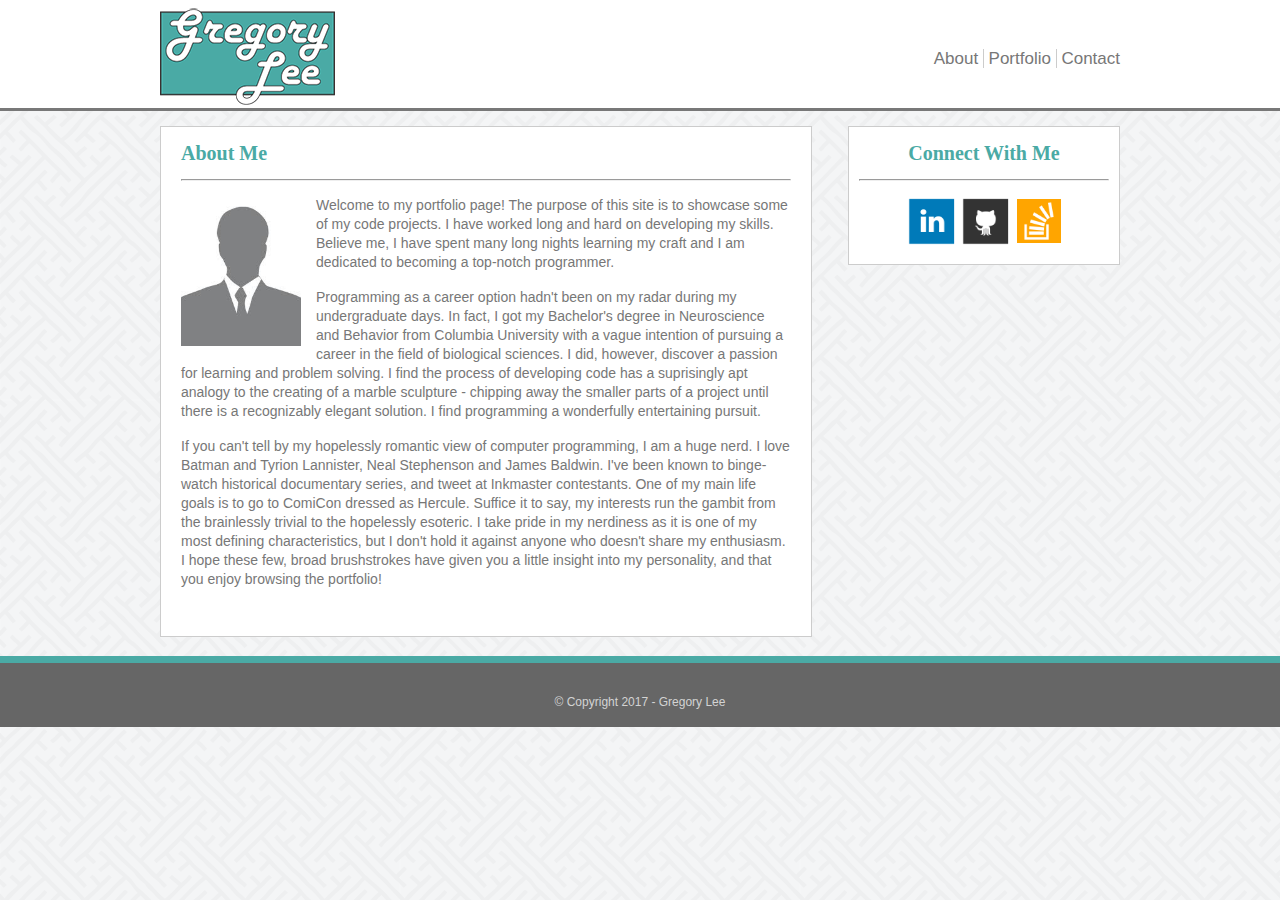
==== index.html @ 89cf34ce "Copied files over from Basic-Portfolio" ====
<!DOCTYPE html>
<html lang="en-us">
  <head>
    <title>Gregory Lee</title>
    <meta charset="utf-8">
    <link rel="shortcut icon" href="assets/images/favicon.png" type="image/x-icon">
    <link rel="stylesheet" type="text/css" href="assets/css/reset.css">
    <link rel="stylesheet" type="text/css" href="assets/css/style.css">
  </head>
  <body>
    <div class="main-container">
      <!-- Heading Section-->
      <div id="top-bar">
        <div class="content">
          <!--This is the logo bar span-->
          <span><a href="index.html"><img id="top-logo" alt="logo" src="assets/images/portfolio-logo.png"></a></span>
          <span id="nav-links">
            <a href="index.html">About</a>
            <a id="portfolio" href="portfolio.html">Portfolio</a>
            <a href="contact.html">Contact</a>
          </span>
        </div>
      </div>
      <!-- Content Section -->
      <div class="content">
        <div id="main">
          <h3>About Me</h3>
          <hr>
          <img id="profile" alt="profile-pic" src="assets/images/noprofile.jpg">
          <p>
           Welcome to my portfolio page! The purpose of this site is to showcase some
           of my code projects. I have worked long and hard on developing my skills.
           Believe me, I have spent many long nights learning my craft and I am dedicated to becoming
           a top-notch programmer.
          </p>
          <br>
          <p>
            Programming as a career option hadn't been on my radar during my undergraduate days. In fact, I got my Bachelor's
            degree in Neuroscience and Behavior from Columbia University with a vague intention of pursuing a career in the field of biological sciences.
            I did, however, discover a passion for learning and problem solving.
            I find the process of developing code has a suprisingly apt analogy to the creating of a marble sculpture
            - chipping away the smaller parts of a project until there is a recognizably elegant solution. I find programming a wonderfully entertaining pursuit.
          </p>
          <br>
          <p>
            If you can't tell by my hopelessly romantic view of computer programming, I am a huge nerd.
            I love Batman and Tyrion Lannister, Neal Stephenson and James Baldwin. I've been known to binge-watch historical documentary
            series, and tweet at Inkmaster contestants. One of my main life goals is to go to ComiCon dressed as Hercule. Suffice it to say, my interests
            run the gambit from the brainlessly trivial to the hopelessly esoteric.
            I take pride in my nerdiness as it is one of my most defining characteristics, but I don't hold it against anyone who doesn't share my enthusiasm.
            I hope these few, broad brushstrokes have given you a little insight into my personality, and that you enjoy browsing the portfolio!
          </p>
          <br><br>
        </div>
        <!--Sidebar-->
        <div id="sidebar">
          <h3>Connect With Me</h3>
          <hr>
          <a href="#" target="_blank"><img alt="LinkedIn" src="assets/images/linkedin_square_color.png"></a>
          <a href="https://github.com/lzzllvl" target="_blank"><img alt="GitHub" src="assets/images/github_square.png"></a>
          <a href="http://stackoverflow.com/users/5666891/lzzllvl" target="_blank"><img id="stackfix" alt="StackOverflow" src="assets/images/stackoverflow_square.png"></a>
        </div>
      </div>
      <div class="push"></div>
    </div>
    <div id="footer">
      <p>&copy; Copyright 2017 - Gregory Lee</p>
    </div>
  </body>
</html>
---- assets/css/style.css ----
cd
html, body {
  background-image: url("../images/sayagata-400px.png");
  width: 100%;
  height: 100%;
  text-align: center;
}

h1, h3 {
  font-family: 'Georgia', Times, Times New Roman, serif;
  font-weight: bold;
}

/**
  * This h1 style has become superfluous
  * as the header/logo is now a png.
  * I left in the style should I have to go back
  * to the assignment spec.
  */
h1 {
  font-size: 28px;
  display: inline-block;
  color: white;
  background-color: #4aaaa5;
  padding: 15px;
  margin: 5px 0 0 0;
  float: left;
}

h3 {
  font-size: 20px;
  color: #4aaaa5;
  padding: 16px;
}

#main h3 {
  text-align: left;
  padding-left: 0px;
}

a {
  font-size: 17px;
  text-decoration: none;
  color: #777777;
}

a:hover {
  text-decoration: underline;
}

p {
  font-family: 'Arial', 'Helvetica Neue', Helvetica, sans-serif;
  color: #777777;
  text-align: left;
  font-size: 14px;
  line-height: 19px;
}

hr {
  margin: 0 0 15px 0;
}

.content {
  margin: 0 10px;
  width: 960px;
  text-align: center;
  display: inline-block;
}

/**
  * This container was created soley for the
  * sticky footer, which is why there is `em`
  * and `!important` usage - for IE 6
  */
.main-container {
  min-height: 100%;
  height: auto !important;
  height: 100%;
  margin: 0 auto -4em;
}

/**
  * Email Form styles, textarea and buttons
  */
#messageform {
  width: 630px;
  text-align: left;
  font-family: 'Arial', 'Helvetica Neue', Helvetica, sans-serif;
  color: #777777;
}

textarea, input {
  width: 615px;
  margin-top: 7px;
  padding: 1px;
}

button {
  font-family: 'Arial', 'Helvetica Neue', Helvetica, sans-serif;
  font-size: 18px;
  color: white;
  background-color: #4aaaa5;
  float:left;
  padding: 15px 25px;
  margin-top: 15px;
  border-width: 0px;
}

button:hover {
  background-color: #3a9a8f;
}

/**
  *Top Bar styles - includes logo and navigation links
  */
#top-logo {
  width: 175px;
  float: left;
}

#top-bar {
  margin-top: 0px;
  padding-top: 0px;
  margin-bottom: 15px;
  border-style: outset;
  border-width: 0px 0px 3px 0px;
  border-color: #cccccc;
  background-color: #ffffff;
  min-width:960px;
  width: 100%;
}

#nav-links {
  float: right;
  margin-top: 50px;
  font-family: 'Arial', 'Helvetica Neue', Helvetica, sans-serif;
}

#portfolio {
  border-style: solid;
  border-color: #cccccc;
  border-width: 0 1px 0 1px;
  padding: 0 5px 0 5px;
}


/**
  * Main Content Section styles
  */

#main {
  float: left;
  padding: 0 20px 20px 20px;
  width: 610px;
}

#sidebar {
  padding: 0 10px 0 10px;
  width: 250px;
  float: right;
}

#main, #sidebar {
  background-color: #ffffff;
  border-color: #cccccc;
  border-style: solid;
  border-width: 1px;
  padding-bottom: 15px;
}

#sidebar img {
  height: 50px;
}

#sidebar img:hover {
  opacity: 0.5;
}

/**
  * footer styles - sticky footer works,
  *but all the styles for the sticky footer
  * are distributed in the styles file
  */

#footer {
  margin-top: 16px;
  border-style: outset;
  border-width: 7px 0px 0px 0px;
  border-color: #4aaaa5;
  background-color: #666666;
  min-width: 960px;
  width: 100%;
}

#footer p {
  text-align: center;
  color: #D3D3D3;
  font-size: 12px;
  padding-top: 30px;
}

#footer, .push {
  height: 4em;
}


img#profile {
  height: 150px;
  margin-right: 15px;
  float: left;
}

/**
  * StackExchange icon didn't have the margin
  * and it wasn't the right size.
  */

img#stackfix{
  height: 44.5px;
  margin: 0 0 3px 2px;
}

/**
  * This is the section for the portfolio images,
  * with text overlay
  */

.module {
  height: 250px;
  width: 45%;
  float: left;
  margin: 10px;
  background-size: cover;
  position: relative;
}

.module:hover {
  opacity: 0.5;
}

.module h4 {
  margin-top: 190px;
  color: #fff;
  background-color: #4aaaa5;
  font-family: 'Georgia', Times, Times New Roman, serif;
  font-size: 18px;
  padding: 12px 0 12px 0;
}

#rand2 {
  background-image: url("../images/randompic2.jpg");
}
#rand3 {
  background-image: url("../images/randompic3.jpg");
}
#rand4 {
  background-image: url("../images/randompic4.jpg");
}
#rand5 {
  background-image: url("../images/randompic5.jpg");
}
#rand6 {
  background-image: url("../images/randompic6.jpg");
}
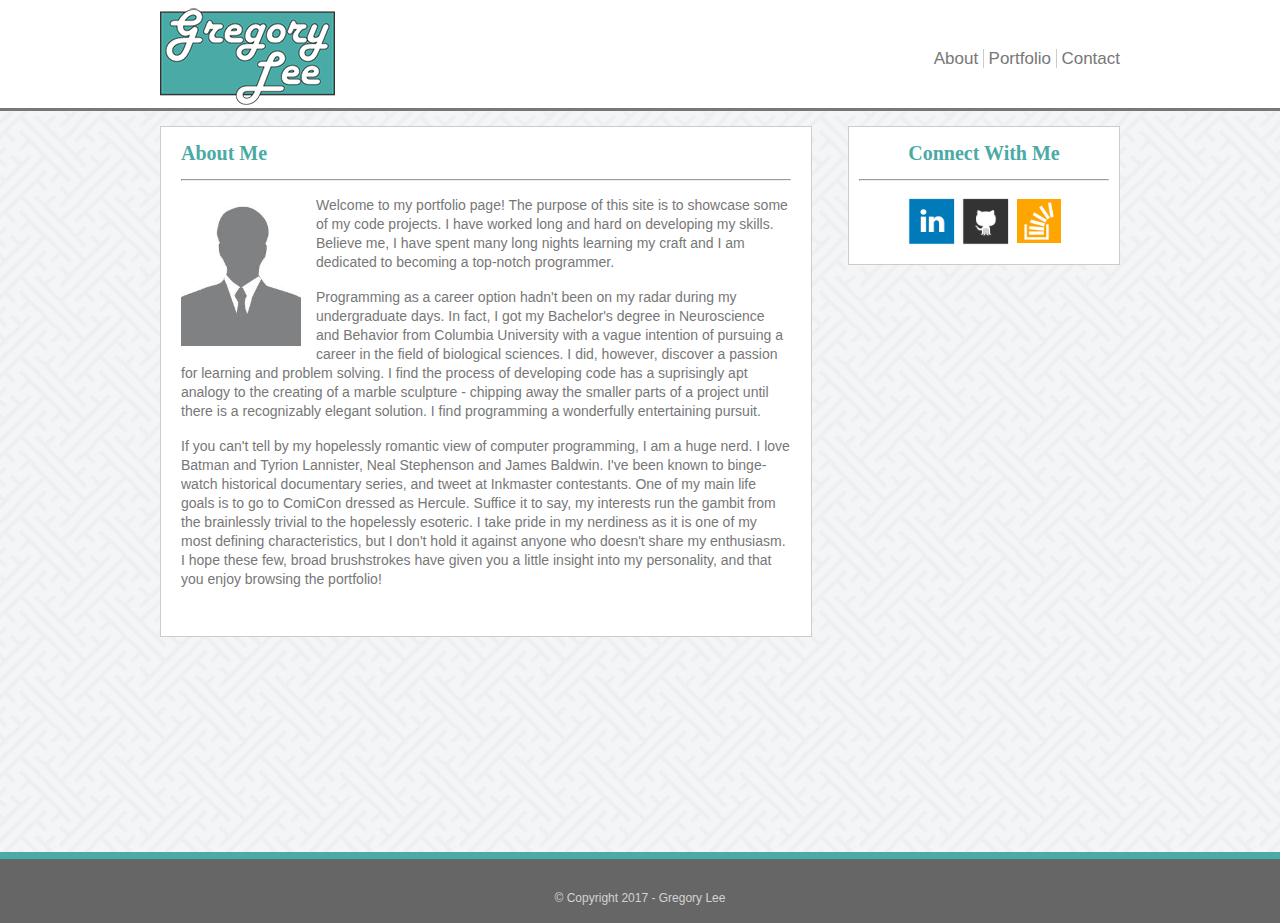
==== commit e8fe38f2: "Working on the styles.css for responsive web, still need to do the portfolio modules" ====
--- a/index.html
+++ b/index.html
@@ -3,6 +3,7 @@
   <head>
     <title>Gregory Lee</title>
     <meta charset="utf-8">
+    <meta name="viewport" content="width=device-width, initial-scale=1.0">
     <link rel="shortcut icon" href="assets/images/favicon.png" type="image/x-icon">
     <link rel="stylesheet" type="text/css" href="assets/css/reset.css">
     <link rel="stylesheet" type="text/css" href="assets/css/style.css">
@@ -10,7 +11,7 @@
   <body>
     <div class="main-container">
       <!-- Heading Section-->
-      <div id="top-bar">
+      <header id="top-bar">
         <div class="content">
           <!--This is the logo bar span-->
           <span><a href="index.html"><img id="top-logo" alt="logo" src="assets/images/portfolio-logo.png"></a></span>
@@ -20,9 +21,9 @@
             <a href="contact.html">Contact</a>
           </span>
         </div>
-      </div>
+      </header>
       <!-- Content Section -->
-      <div class="content">
+      <section class="content">
         <div id="main">
           <h3>About Me</h3>
           <hr>
@@ -53,18 +54,18 @@
           <br><br>
         </div>
         <!--Sidebar-->
-        <div id="sidebar">
+        <aside id="sidebar">
           <h3>Connect With Me</h3>
           <hr>
           <a href="#" target="_blank"><img alt="LinkedIn" src="assets/images/linkedin_square_color.png"></a>
           <a href="https://github.com/lzzllvl" target="_blank"><img alt="GitHub" src="assets/images/github_square.png"></a>
           <a href="http://stackoverflow.com/users/5666891/lzzllvl" target="_blank"><img id="stackfix" alt="StackOverflow" src="assets/images/stackoverflow_square.png"></a>
-        </div>
-      </div>
+        </aside>
+      </section>
       <div class="push"></div>
     </div>
-    <div id="footer">
+    <footer id="footer">
       <p>&copy; Copyright 2017 - Gregory Lee</p>
-    </div>
+    </footer>
   </body>
 </html>
--- a/assets/css/style.css
+++ b/assets/css/style.css
@@ -1,4 +1,3 @@
-cd
 html, body {
   background-image: url("../images/sayagata-400px.png");
   width: 100%;
@@ -61,7 +60,7 @@
 }
 
 .content {
-  margin: 0 10px;
+  margin: 0;
   width: 960px;
   text-align: center;
   display: inline-block;
@@ -76,7 +75,7 @@
   min-height: 100%;
   height: auto !important;
   height: 100%;
-  margin: 0 auto -4em;
+  margin: 0 0 -4em;
 }
 
 /**
@@ -262,3 +261,150 @@
 #rand6 {
   background-image: url("../images/randompic6.jpg");
 }
+
+
+/**
+  * These are the styles for responsive website.
+  * feat. media all media queries
+  */
+
+@media only screen and (max-width: 980px){
+      header#top-bar {
+        min-width: 750px;
+        width: 100%;
+      }
+
+      .content {
+        width: 750px;
+      }
+
+      #main {
+        width: 510px;
+      }
+
+      #sidebar {
+        width: 160px;
+      }
+
+      #sidebar h3 {
+        font-size: 15px;
+        padding: 20px 10px;
+        height: 12px;
+      }
+
+      img#profile {
+        height: 300px;
+        margin: 0 15px 15px 0;
+        float: none;
+      }
+
+      textarea, input {
+        width: 500px;
+      }
+}
+
+@media only screen and (max-width: 768px){
+  header#top-bar {
+    min-width: 630px;
+    width: 100%;
+  }
+  .content {
+    width: 630px;
+  }
+
+  #main {
+    width: 588px;
+  }
+
+  #sidebar {
+    clear: both;
+    margin-top: 20px;
+    width: 610px;
+  }
+
+  #sidebar h3 {
+    font-size: 15px;
+    padding: 20px 10px;
+    height: 12px;
+  }
+
+  img#profile {
+    height: 150px;
+    margin: 0 15px 0 0;
+    float: left;
+  }
+
+  textarea, input {
+    width: 578px;
+  }
+}
+
+@media only screen and (max-width: 640px){
+  header#top-bar {
+    min-width: 460px;
+    width: 100%;
+  }
+  .content {
+    width: 460px;
+  }
+
+  a {
+    color: white;
+  }
+
+  #portfolio {
+    border-color: white;
+  }
+
+  #top-logo {
+    display: block;
+    float: none;
+    margin: 0 auto;
+  }
+
+  #nav-links {
+    display: block;
+    float: none;
+    margin: 0;
+    margin-top: 5px;
+    padding: 10px 0 10px 0;
+    background-color: #4aaaa5;
+    color: white;
+    width: 100%;
+  }
+
+  #main {
+    width: 418px;
+  }
+
+  #sidebar {
+    clear: both;
+    margin-top: 20px;
+    width: 440px;
+  }
+
+  #sidebar h3 {
+    font-size: 15px;
+    padding: 20px 10px;
+    height: 12px;
+  }
+
+  img#profile {
+    height: 150px;
+    margin: 0 15px 0 0;
+    float: left;
+  }
+
+  textarea, input {
+    width: 408px;
+  }
+}
+
+/**
+  * This is for portrait phones
+  */
+@media only screen and (max-width: 490px){
+      placeholder {
+
+      }
+}
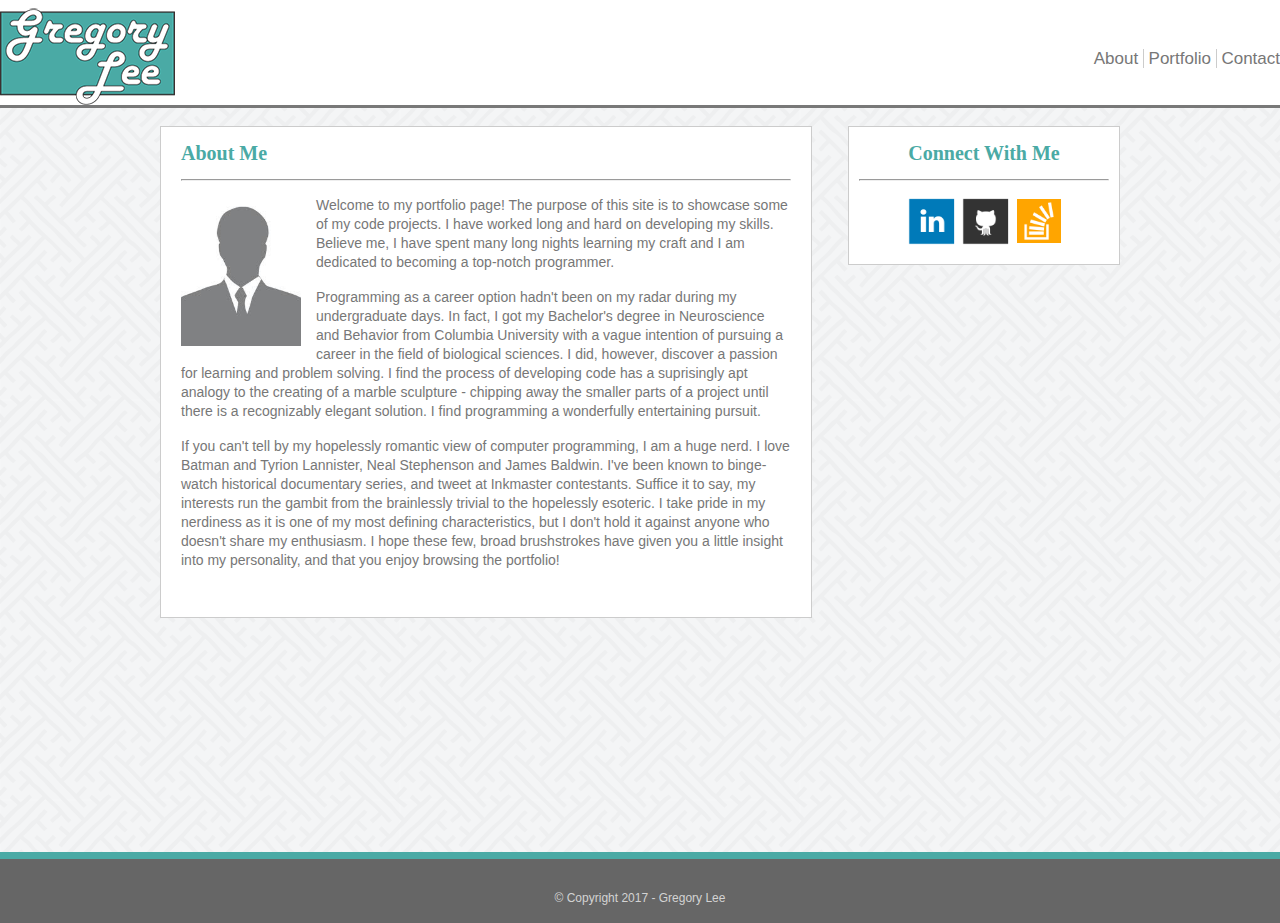
==== commit ee7cfac8: "fixed the width of the navbar to be 100% on smallest screen size" ====
--- a/index.html
+++ b/index.html
@@ -11,16 +11,14 @@
   <body>
     <div class="main-container">
       <!-- Heading Section-->
-      <header id="top-bar">
-        <div class="content">
-          <!--This is the logo bar span-->
-          <span><a href="index.html"><img id="top-logo" alt="logo" src="assets/images/portfolio-logo.png"></a></span>
-          <span id="nav-links">
-            <a href="index.html">About</a>
-            <a id="portfolio" href="portfolio.html">Portfolio</a>
-            <a href="contact.html">Contact</a>
-          </span>
-        </div>
+      <header id="top-bar" class="content">
+        <!--This is the logo bar span-->
+        <span><a href="index.html"><img id="top-logo" alt="logo" src="assets/images/portfolio-logo.png"></a></span>
+        <nav id="nav-links">
+          <a href="index.html">About</a>
+          <a href="portfolio.html">Portfolio</a>
+          <a href="contact.html">Contact</a>
+        </nav>
       </header>
       <!-- Content Section -->
       <section class="content">
@@ -46,7 +44,7 @@
           <p>
             If you can't tell by my hopelessly romantic view of computer programming, I am a huge nerd.
             I love Batman and Tyrion Lannister, Neal Stephenson and James Baldwin. I've been known to binge-watch historical documentary
-            series, and tweet at Inkmaster contestants. One of my main life goals is to go to ComiCon dressed as Hercule. Suffice it to say, my interests
+            series, and tweet at Inkmaster contestants. Suffice it to say, my interests
             run the gambit from the brainlessly trivial to the hopelessly esoteric.
             I take pride in my nerdiness as it is one of my most defining characteristics, but I don't hold it against anyone who doesn't share my enthusiasm.
             I hope these few, broad brushstrokes have given you a little insight into my personality, and that you enjoy browsing the portfolio!
--- a/assets/css/style.css
+++ b/assets/css/style.css
@@ -82,7 +82,6 @@
   * Email Form styles, textarea and buttons
   */
 #messageform {
-  width: 630px;
   text-align: left;
   font-family: 'Arial', 'Helvetica Neue', Helvetica, sans-serif;
   color: #777777;
@@ -135,13 +134,12 @@
   font-family: 'Arial', 'Helvetica Neue', Helvetica, sans-serif;
 }
 
-#portfolio {
+#nav-links a:nth-child(2) {
   border-style: solid;
   border-color: #cccccc;
   border-width: 0 1px 0 1px;
   padding: 0 5px 0 5px;
 }
-
 
 /**
   * Main Content Section styles
@@ -265,8 +263,16 @@
 
 /**
   * These are the styles for responsive website.
-  * feat. media all media queries
-  */
+  * feat. all media queries
+  */
+
+
+  /**
+    * The content widths are set just below
+    * the width of the next-lower media
+    * query, this is so that the html will respond
+    * before the viewport cuts off any content...
+    */
 
 @media only screen and (max-width: 980px){
       header#top-bar {
@@ -301,7 +307,23 @@
       textarea, input {
         width: 500px;
       }
-}
+
+      #footer {
+        min-width: 750px;
+        width: 100%;
+      }
+
+      .module {
+        margin: 10px 25px;
+        width: 90%;
+        height: 250px;
+        clear: both;
+      }
+}
+
+/**
+  * This is for tablets
+  */
 
 @media only screen and (max-width: 768px){
   header#top-bar {
@@ -337,7 +359,25 @@
   textarea, input {
     width: 578px;
   }
-}
+
+  #footer {
+    min-width: 630px;
+    width: 100%;
+  }
+
+  .module {
+    margin: 0 0 15px 20px;
+    width: 45%;
+    height: 250px;
+    clear: none;
+    float: left;
+  }
+}
+
+/**
+  * This is for mobile devices
+  */
+
 
 @media only screen and (max-width: 640px){
   header#top-bar {
@@ -348,12 +388,12 @@
     width: 460px;
   }
 
+  header#top-bar.content {
+    width: 100%;
+  }
+
   a {
     color: white;
-  }
-
-  #portfolio {
-    border-color: white;
   }
 
   #top-logo {
@@ -373,6 +413,10 @@
     width: 100%;
   }
 
+  #nav-links a:nth-child(2) {
+    border-color: #fff;
+  }
+
   #main {
     width: 418px;
   }
@@ -398,13 +442,16 @@
   textarea, input {
     width: 408px;
   }
-}
-
-/**
-  * This is for portrait phones
-  */
-@media only screen and (max-width: 490px){
-      placeholder {
-
-      }
-}
+
+  #footer {
+    min-width: 460px;
+    width: 100%;
+  }
+
+  .module {
+    margin: 10px 25px;
+    width: 90%;
+    height: 250px;
+    clear: both;
+  }
+}
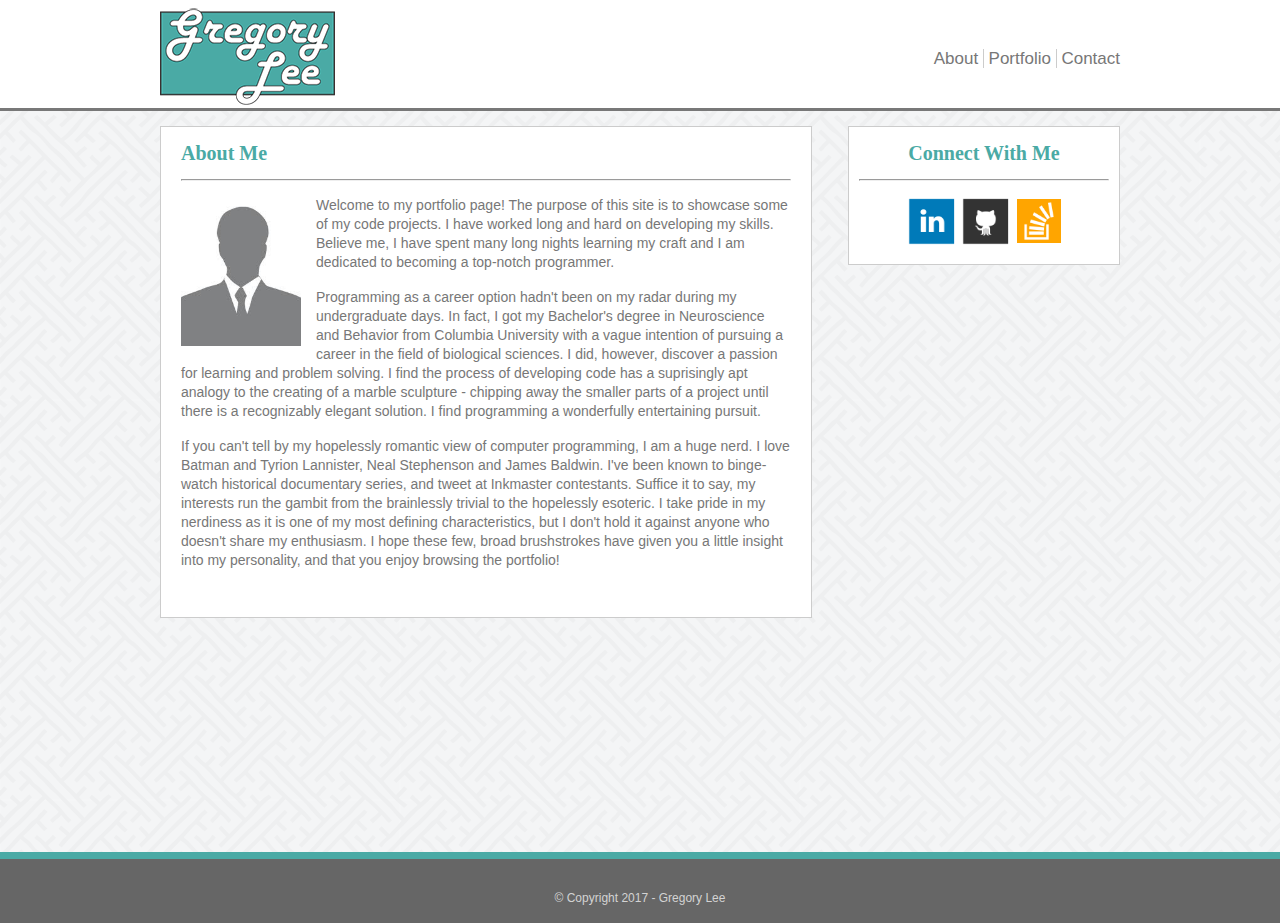
==== commit 590a307d: "JK, this time the width was actually fixed" ====
--- a/index.html
+++ b/index.html
@@ -11,7 +11,8 @@
   <body>
     <div class="main-container">
       <!-- Heading Section-->
-      <header id="top-bar" class="content">
+      <header id="top-bar">
+        <div class="content">
         <!--This is the logo bar span-->
         <span><a href="index.html"><img id="top-logo" alt="logo" src="assets/images/portfolio-logo.png"></a></span>
         <nav id="nav-links">
@@ -19,6 +20,7 @@
           <a href="portfolio.html">Portfolio</a>
           <a href="contact.html">Contact</a>
         </nav>
+      </div>
       </header>
       <!-- Content Section -->
       <section class="content">
--- a/assets/css/style.css
+++ b/assets/css/style.css
@@ -388,7 +388,7 @@
     width: 460px;
   }
 
-  header#top-bar.content {
+  #top-bar .content {
     width: 100%;
   }
 
